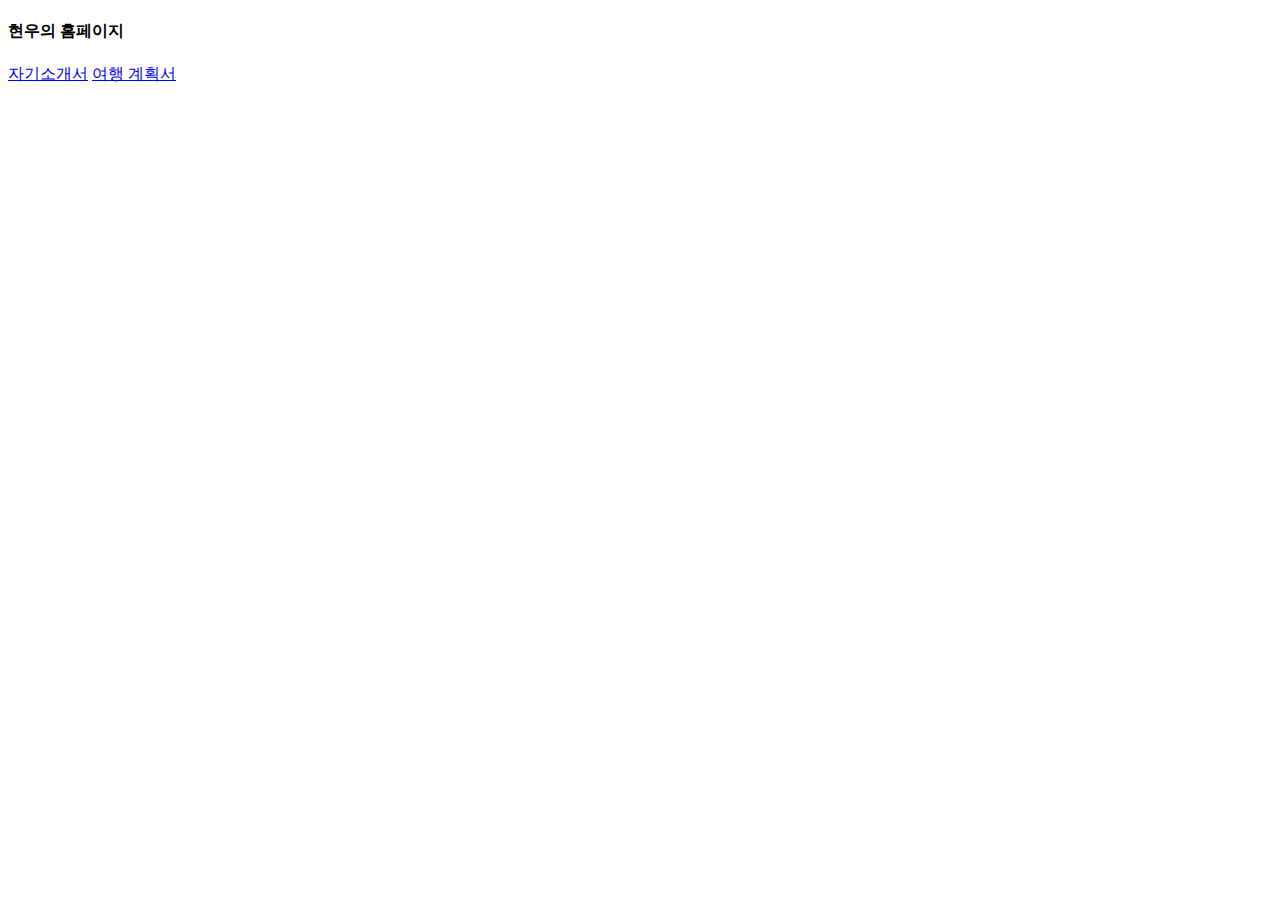
==== index.html @ 9056a9f3 "Add files via upload" ====
<!DOCTYPE html>
<html lang="kr">
<head>
    <meta charset="UTF-8">
    <meta http-equiv="X-UA-Compatible" content="IE=edge">
    <meta name="viewport" content="width=device-width, initial-scale=1.0">
    <title>Document</title>
</head>
<body>
        <h4>현우의 홈페이지</h4>
        <a href="../ui/index.html">자기소개서</a>
        <a href="../travel/index1.html">여행 계획서</a>

</body>
</html>
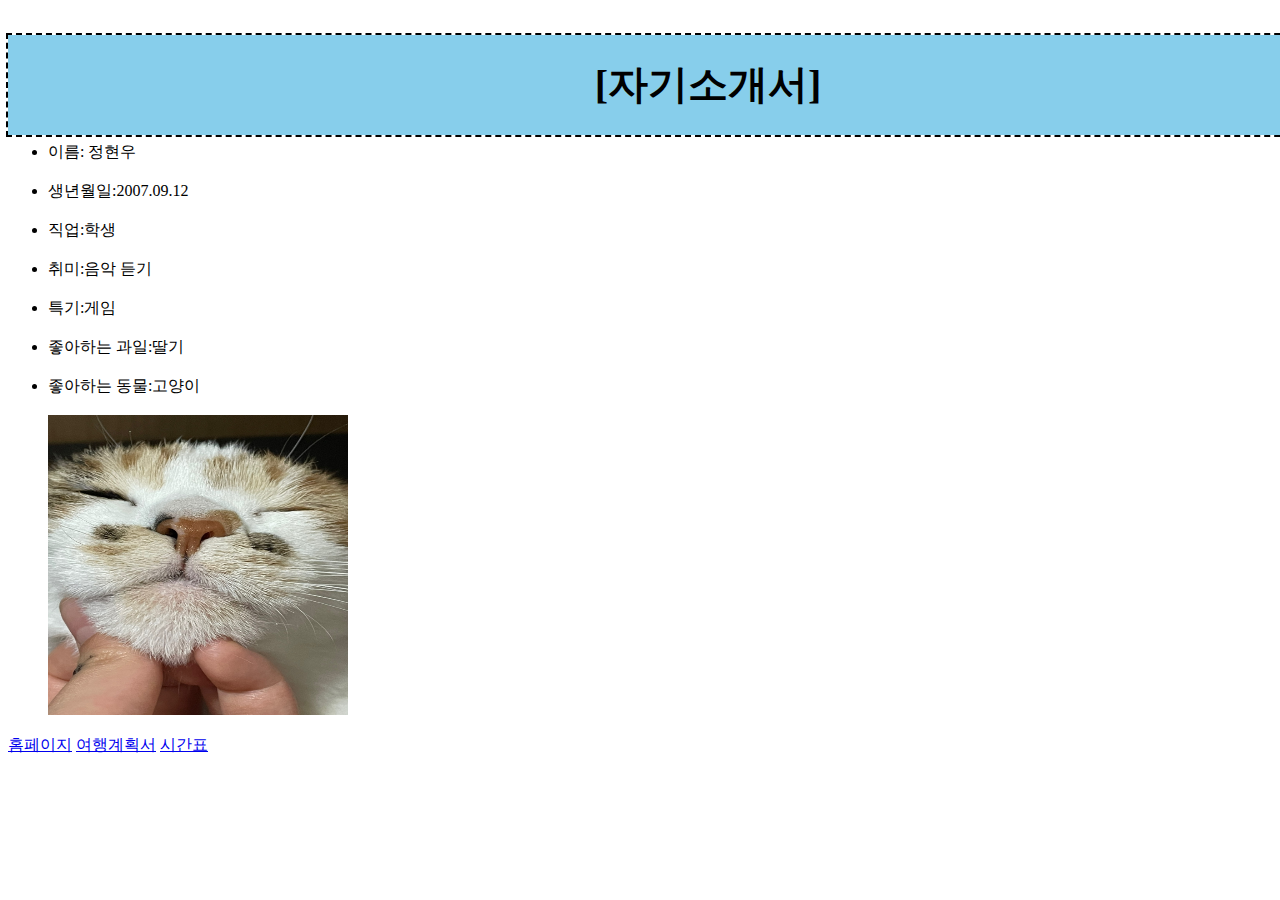
==== commit 5b24377b: "Add files via upload" ====
--- a/index.html
+++ b/index.html
@@ -4,12 +4,36 @@
     <meta charset="UTF-8">
     <meta http-equiv="X-UA-Compatible" content="IE=edge">
     <meta name="viewport" content="width=device-width, initial-scale=1.0">
+    <link rel="stylesheet" href="./stye.css">
     <title>Document</title>
 </head>
 <body>
-        <h4>현우의 홈페이지</h4>
-        <a href="../ui/index.html">자기소개서</a>
-        <a href="../travel/index1.html">여행 계획서</a>
+<div>
+   <div class="content">
+    <h1> [자기소개서]</h1>
+</div>
+<br>
+<ul>
+  <div class="hj">
+    <li>  이름: 정현우</li><br>
+  <li>  생년월일:2007.09.12</li><br>
+  <li>  직업:학생</li><br>
+ <li>취미:음악 듣기</li><br>
+ <li>특기:게임</li><br>
+ <li> 좋아하는 과일:딸기</li><br>
+ <li>좋아하는 동물:고양이</li><br>
+ <img src="mmmm.jpg" 
+ style="width:300px;
+ height:300px;"
+ alt="My Image">
+</div>
+</ul>
+
+</div>
+<a href="../Home/Home.html">홈페이지</a>
+<a href="../travel/index1.html">여행계획서</a>
+<a href="../Timetable/Timetable.html">시간표</a>
+
 
 </body>
 </html>--- a/stye.css
+++ b/stye.css
@@ -0,0 +1,17 @@
+.content{
+    width: 1600px;
+    height: 100px;
+    display: flex;
+}
+
+h1{
+    display: flex;
+    width: 1400px;
+    height: 100px;
+    background-color: skyblue;
+    text-align: center;
+    outline: dashed 2px black;
+    font-size: 40px;
+    justify-content: center;
+    line-height:100px;
+}